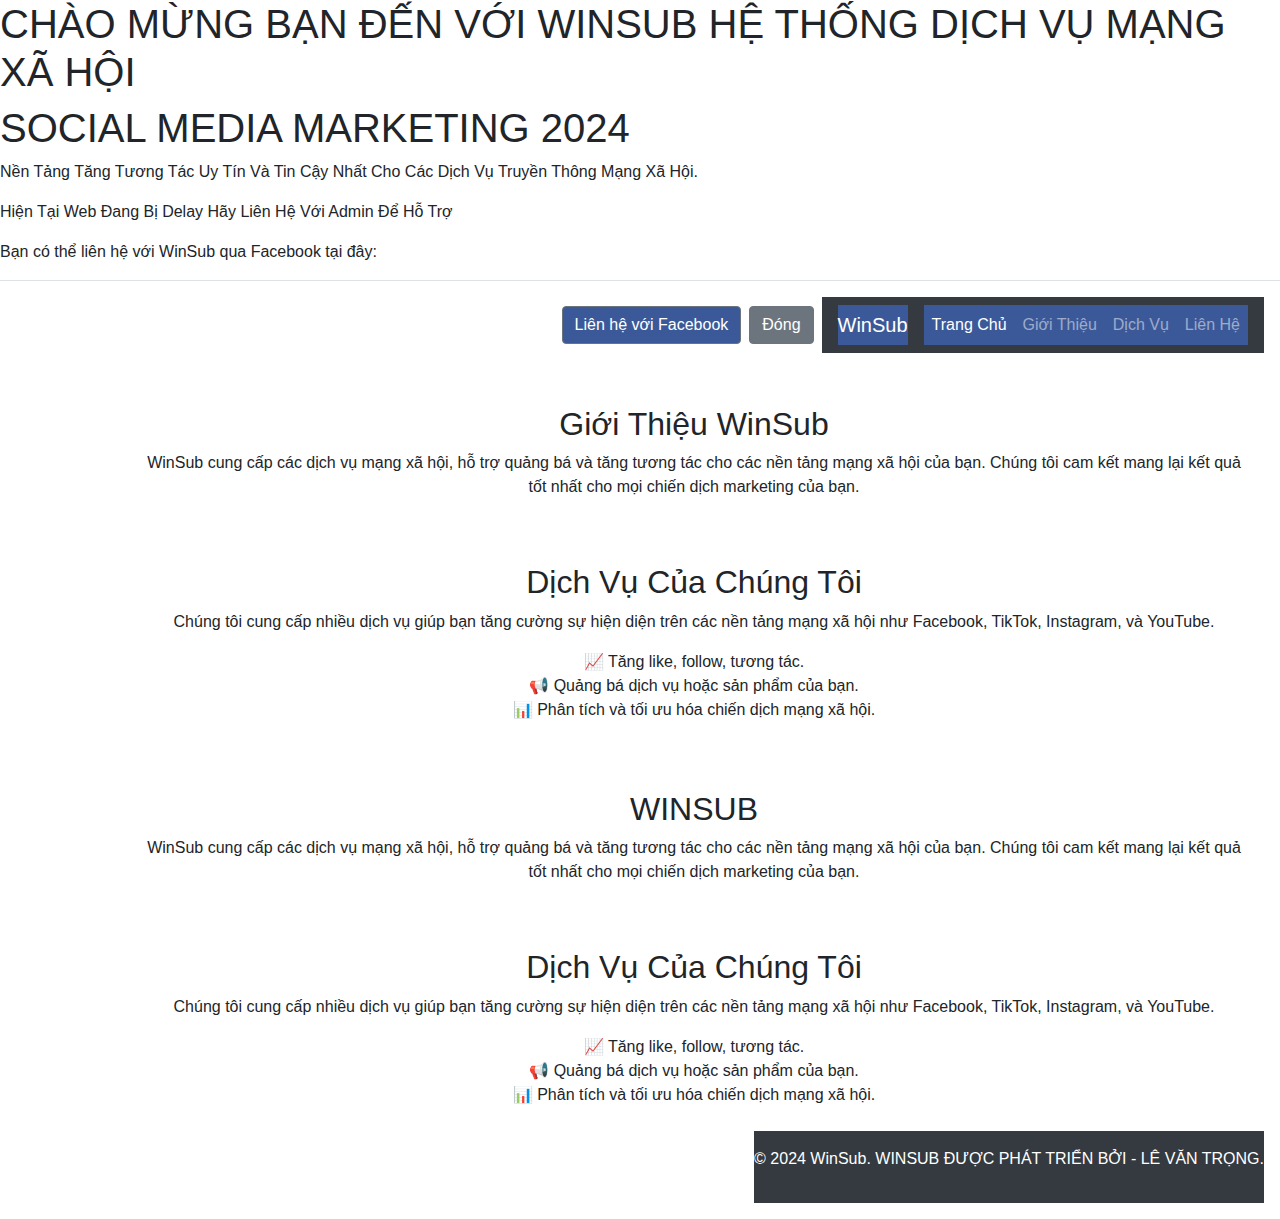
==== index.html @ dc8ac1e0 "Update index.html 6" ====
<!DOCTYPE html>
<html lang="vi">
<head>
  <meta charset="UTF-8">
  <meta name="viewport" content="width=device-width, initial-scale=1.0">
  <meta http-equiv="X-UA-Compatible" content="ie=edge">
<title>WinSub - Dịch Vụ Mạng Xã Hội</title>
  <link href="https://stackpath.bootstrapcdn.com/bootstrap/4.5.2/css/bootstrap.min.css" rel="stylesheet">
  <style>
    .modal-content {
      border-radius: 10px;
    }
    .modal-header {
      background-color: #343a40;
      color: white;
    }
    .modal-footer a {
      background-color: #3b5998;
      color: white;
    }
    .modal-footer button {
      background-color: #6c757d;
    }
  </style>
</head>
<body>
    <h1>CHÀO MỪNG BẠN ĐẾN VỚI WINSUB HỆ THỐNG DỊCH VỤ MẠNG XÃ HỘI</h1>
    <h1>SOCIAL MEDIA MARKETING 2024</h1>
    <p class="gray">Nền Tảng Tăng Tương Tác Uy Tín Và Tin Cậy Nhất Cho Các Dịch Vụ Truyền Thông Mạng Xã Hội.</p>
    <p class="red">Hiện Tại Web Đang Bị Delay Hãy Liên Hệ Với Admin Để Hỗ Trợ</p>
   <p>Bạn có thể liên hệ với WinSub qua Facebook tại đây:</p>
        </div>
        <div class="modal-footer">
          <a href="https://www.facebook.com/WinSub1/" class="btn btn-secondary" target="_blank">Liên hệ với Facebook</a>
          <button type="button" class="btn btn-secondary" data-dismiss="modal">Đóng</button>
<body>

  <!-- Đoạn header và navbar -->
  <nav class="navbar navbar-expand-lg navbar-dark bg-dark">
    <a class="navbar-brand" href="#">WinSub</a>
    <button class="navbar-toggler" type="button" data-toggle="collapse" data-target="#navbarNav" aria-controls="navbarNav" aria-expanded="false" aria-label="Toggle navigation">
      <span class="navbar-toggler-icon"></span>
    </button>
    <div class="collapse navbar-collapse" id="navbarNav">
      <ul class="navbar-nav ml-auto">
        <li class="nav-item active">
          <a class="nav-link" href="#">Trang Chủ</a>
        </li>
        <li class="nav-item">
          <a class="nav-link" href="#about">Giới Thiệu</a>
        </li>
        <li class="nav-item">
          <a class="nav-link" href="#services">Dịch Vụ</a>
        </li>
        <li class="nav-item">
          <a class="nav-link" href="#contact" data-toggle="modal" data-target="#ModalLg">Liên Hệ</a>
        </li>
      </ul>
    </div>
  </nav>

  <!-- Nội dung chính -->
  <div class="container mt-5">
    <div id="about" class="row">
      <div class="col text-center">
        <h2>Giới Thiệu WinSub</h2>
        <p>WinSub cung cấp các dịch vụ mạng xã hội, hỗ trợ quảng bá và tăng tương tác cho các nền tảng mạng xã hội của bạn. Chúng tôi cam kết mang lại kết quả tốt nhất cho mọi chiến dịch marketing của bạn.</p>
      </div>
    </div>

    <div id="services" class="row mt-5">
      <div class="col text-center">
        <h2>Dịch Vụ Của Chúng Tôi</h2>
        <p>Chúng tôi cung cấp nhiều dịch vụ giúp bạn tăng cường sự hiện diện trên các nền tảng mạng xã hội như Facebook, TikTok, Instagram, và YouTube.</p>
        <ul class="list-unstyled">
          <li>📈 Tăng like, follow, tương tác.</li>
          <li>📢 Quảng bá dịch vụ hoặc sản phẩm của bạn.</li>
          <li>📊 Phân tích và tối ưu hóa chiến dịch mạng xã hội.</li>
        </ul>
      </div>
    </div>
  </div>

  <!-- Modal liên hệ -->
  <div class="modal fade" id="ModalLg" tabindex="-1" role="dialog" aria-labelledby="ModalLgTitle" aria-hidden="true">
    <div class="modal-dialog modal-lg" role="document">
      <div class="modal-content">
        <div class="modal-header">
          <h5 class="modal-title" id="ModalLgTitle">Liên Hệ với WinSub</h5>
          <button type="button" class="close" data-dismiss="modal" aria-label="Close">
            <span aria-hidden="true">&times;</span>
          </button>
        </div>
        <div class="modal-body">
          <p>Bạn có thể liên hệ với WinSub qua Facebook tại đây:</p>
        </div>
        <div class="modal-footer">
          <a href="https://www.facebook.com/WinSub1/" class="btn btn-secondary" target="_blank">Liên hệ với Facebook</a>
          <button type="button" class="btn btn-secondary" data-dismiss="modal">Đóng</button>
        </div>
      </div>
    </div>
  </div>
  <!-- Nội dung chính -->
  <div class="container mt-5">
    <div id="about" class="row">
      <div class="col text-center">
        <h2> WINSUB </h2>
        <p>WinSub cung cấp các dịch vụ mạng xã hội, hỗ trợ quảng bá và tăng tương tác cho các nền tảng mạng xã hội của bạn. Chúng tôi cam kết mang lại kết quả tốt nhất cho mọi chiến dịch marketing của bạn.</p>
      </div>
    </div>
    <div id="services" class="row mt-5">
      <div class="col text-center">
        <h2>Dịch Vụ Của Chúng Tôi</h2>
        <p>Chúng tôi cung cấp nhiều dịch vụ giúp bạn tăng cường sự hiện diện trên các nền tảng mạng xã hội như Facebook, TikTok, Instagram, và YouTube.</p>
        <ul class="list-unstyled">
          <li>📈 Tăng like, follow, tương tác.</li>
          <li>📢 Quảng bá dịch vụ hoặc sản phẩm của bạn.</li>
          <li>📊 Phân tích và tối ưu hóa chiến dịch mạng xã hội.</li>
        </ul>
      </div>
    </div>
  </div>
  <!-- Footer -->
  <footer class="bg-dark text-white text-center py-3">
    <p>&copy; 2024 WinSub. WINSUB ĐƯỢC PHÁT TRIỂN BỞI - LÊ VĂN TRỌNG. </p>
  </footer>

  <!-- Script JS -->
  <script src="https://code.jquery.com/jquery-3.5.1.slim.min.js"></script>
  <script src="https://cdn.jsdelivr.net/npm/@popperjs/core@2.9.3/dist/umd/popper.min.js"></script>
  <script src="https://stackpath.bootstrapcdn.com/bootstrap/4.5.2/js/bootstrap.min.js"></script>

</body>
</html>
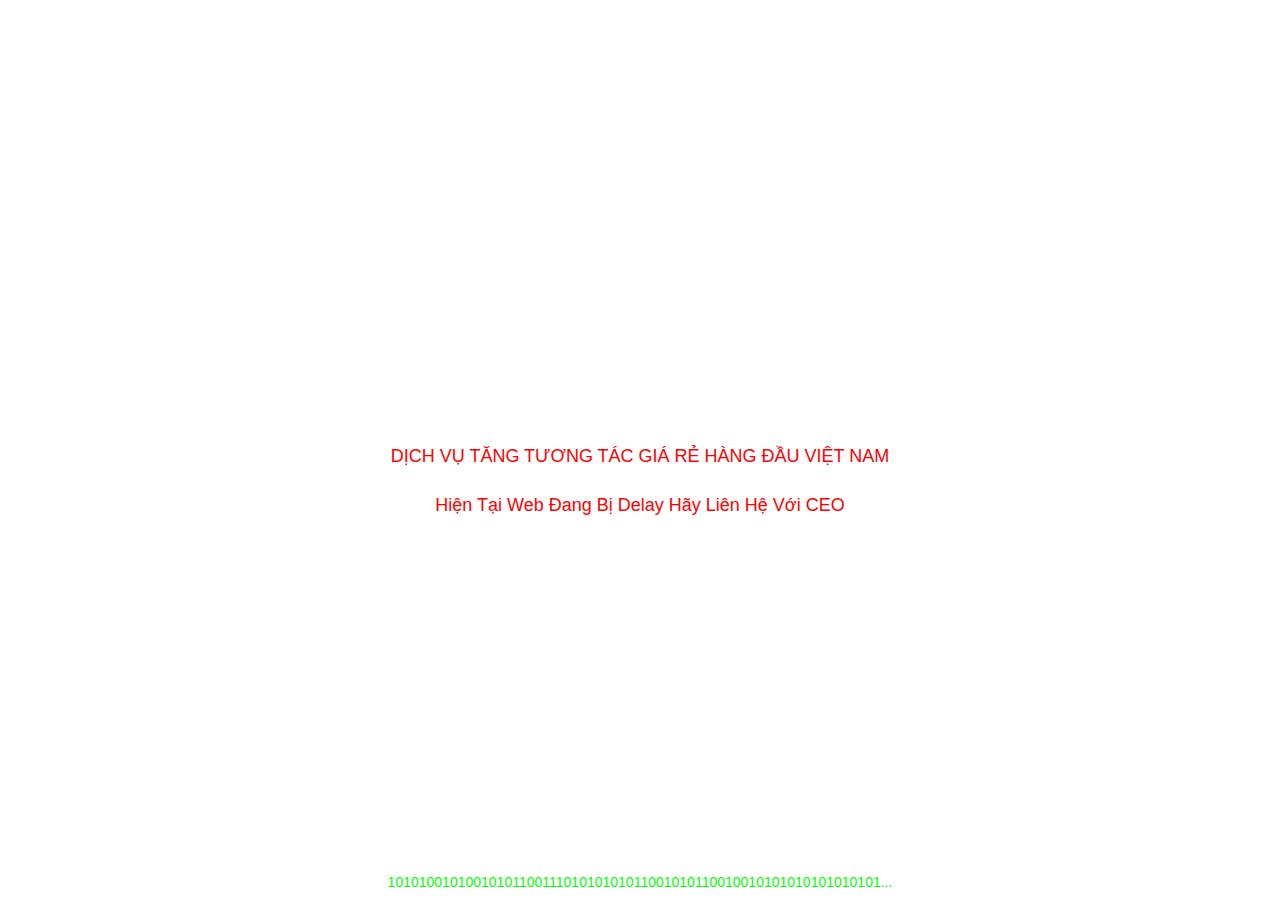
==== commit 8a854b91: "Update index.html 7" ====
--- a/index.html
+++ b/index.html
@@ -1,135 +1,69 @@
 <!DOCTYPE html>
 <html lang="vi">
 <head>
-  <meta charset="UTF-8">
-  <meta name="viewport" content="width=device-width, initial-scale=1.0">
-  <meta http-equiv="X-UA-Compatible" content="ie=edge">
-<title>WinSub - Dịch Vụ Mạng Xã Hội</title>
-  <link href="https://stackpath.bootstrapcdn.com/bootstrap/4.5.2/css/bootstrap.min.css" rel="stylesheet">
-  <style>
-    .modal-content {
-      border-radius: 10px;
-    }
-    .modal-header {
-      background-color: #343a40;
-      color: white;
-    }
-    .modal-footer a {
-      background-color: #3b5998;
-      color: white;
-    }
-    .modal-footer button {
-      background-color: #6c757d;
-    }
-  </style>
+    <meta charset="UTF-8">
+    <meta name="viewport" content="width=device-width, initial-scale=1.0">
+    <title>Winsub</title>
+    <style>
+        body {
+            margin: 0;
+            padding: 0;
+            height: 100vh;
+            background: url('https://path-to-your-image.jpg') no-repeat center center fixed;
+            background-size: cover;
+            font-family: Arial, sans-serif;
+            color: white;
+            text-align: center;
+            display: flex;
+            justify-content: center;
+            align-items: center;
+            flex-direction: column;
+            overflow: hidden;
+        }
+        h1 {
+            font-size: 36px;
+            color: white;
+        }
+        p {
+            font-size: 18px;
+            color: red;
+            margin-top: 10px;
+        }
+        a {
+            font-size: 18px;
+            color: white;
+            text-decoration: none;
+            font-weight: bold;
+        }
+        a:hover {
+            color: #ff4500;
+        }
+        .binary {
+            position: absolute;
+            bottom: 10px;
+            width: 100%;
+            text-align: center;
+            font-size: 14px;
+            color: #00ff00;
+            white-space: nowrap;
+            animation: binaryAnimation 1s linear infinite;
+        }
+        @keyframes binaryAnimation {
+            0% { opacity: 1; }
+            50% { opacity: 0.5; }
+            100% { opacity: 1; }
+        }
+    </style>
 </head>
 <body>
-    <h1>CHÀO MỪNG BẠN ĐẾN VỚI WINSUB HỆ THỐNG DỊCH VỤ MẠNG XÃ HỘI</h1>
-    <h1>SOCIAL MEDIA MARKETING 2024</h1>
-    <p class="gray">Nền Tảng Tăng Tương Tác Uy Tín Và Tin Cậy Nhất Cho Các Dịch Vụ Truyền Thông Mạng Xã Hội.</p>
-    <p class="red">Hiện Tại Web Đang Bị Delay Hãy Liên Hệ Với Admin Để Hỗ Trợ</p>
-   <p>Bạn có thể liên hệ với WinSub qua Facebook tại đây:</p>
-        </div>
-        <div class="modal-footer">
-          <a href="https://www.facebook.com/WinSub1/" class="btn btn-secondary" target="_blank">Liên hệ với Facebook</a>
-          <button type="button" class="btn btn-secondary" data-dismiss="modal">Đóng</button>
-<body>
-
-  <!-- Đoạn header và navbar -->
-  <nav class="navbar navbar-expand-lg navbar-dark bg-dark">
-    <a class="navbar-brand" href="#">WinSub</a>
-    <button class="navbar-toggler" type="button" data-toggle="collapse" data-target="#navbarNav" aria-controls="navbarNav" aria-expanded="false" aria-label="Toggle navigation">
-      <span class="navbar-toggler-icon"></span>
-    </button>
-    <div class="collapse navbar-collapse" id="navbarNav">
-      <ul class="navbar-nav ml-auto">
-        <li class="nav-item active">
-          <a class="nav-link" href="#">Trang Chủ</a>
-        </li>
-        <li class="nav-item">
-          <a class="nav-link" href="#about">Giới Thiệu</a>
-        </li>
-        <li class="nav-item">
-          <a class="nav-link" href="#services">Dịch Vụ</a>
-        </li>
-        <li class="nav-item">
-          <a class="nav-link" href="#contact" data-toggle="modal" data-target="#ModalLg">Liên Hệ</a>
-        </li>
-      </ul>
+    <h1>CHÀO MỪNG BẠN ĐẾN VỚI WINSUB</h1>
+    <p>DỊCH VỤ TĂNG TƯƠNG TÁC GIÁ RẺ HÀNG ĐẦU VIỆT NAM</p>
+    <p>Hiện Tại Web Đang Bị Delay Hãy Liên Hệ Với CEO</p>
+    <a href="https://www.facebook.com/WinSub1/" target="_blank">Liên hệ Facebook</a>
+    
+    <!-- Binary Code Animation -->
+    <div class="binary">
+        1010100101001010110011101010101011001010110010010101010101010101...
     </div>
-  </nav>
-
-  <!-- Nội dung chính -->
-  <div class="container mt-5">
-    <div id="about" class="row">
-      <div class="col text-center">
-        <h2>Giới Thiệu WinSub</h2>
-        <p>WinSub cung cấp các dịch vụ mạng xã hội, hỗ trợ quảng bá và tăng tương tác cho các nền tảng mạng xã hội của bạn. Chúng tôi cam kết mang lại kết quả tốt nhất cho mọi chiến dịch marketing của bạn.</p>
-      </div>
-    </div>
-
-    <div id="services" class="row mt-5">
-      <div class="col text-center">
-        <h2>Dịch Vụ Của Chúng Tôi</h2>
-        <p>Chúng tôi cung cấp nhiều dịch vụ giúp bạn tăng cường sự hiện diện trên các nền tảng mạng xã hội như Facebook, TikTok, Instagram, và YouTube.</p>
-        <ul class="list-unstyled">
-          <li>📈 Tăng like, follow, tương tác.</li>
-          <li>📢 Quảng bá dịch vụ hoặc sản phẩm của bạn.</li>
-          <li>📊 Phân tích và tối ưu hóa chiến dịch mạng xã hội.</li>
-        </ul>
-      </div>
-    </div>
-  </div>
-
-  <!-- Modal liên hệ -->
-  <div class="modal fade" id="ModalLg" tabindex="-1" role="dialog" aria-labelledby="ModalLgTitle" aria-hidden="true">
-    <div class="modal-dialog modal-lg" role="document">
-      <div class="modal-content">
-        <div class="modal-header">
-          <h5 class="modal-title" id="ModalLgTitle">Liên Hệ với WinSub</h5>
-          <button type="button" class="close" data-dismiss="modal" aria-label="Close">
-            <span aria-hidden="true">&times;</span>
-          </button>
-        </div>
-        <div class="modal-body">
-          <p>Bạn có thể liên hệ với WinSub qua Facebook tại đây:</p>
-        </div>
-        <div class="modal-footer">
-          <a href="https://www.facebook.com/WinSub1/" class="btn btn-secondary" target="_blank">Liên hệ với Facebook</a>
-          <button type="button" class="btn btn-secondary" data-dismiss="modal">Đóng</button>
-        </div>
-      </div>
-    </div>
-  </div>
-  <!-- Nội dung chính -->
-  <div class="container mt-5">
-    <div id="about" class="row">
-      <div class="col text-center">
-        <h2> WINSUB </h2>
-        <p>WinSub cung cấp các dịch vụ mạng xã hội, hỗ trợ quảng bá và tăng tương tác cho các nền tảng mạng xã hội của bạn. Chúng tôi cam kết mang lại kết quả tốt nhất cho mọi chiến dịch marketing của bạn.</p>
-      </div>
-    </div>
-    <div id="services" class="row mt-5">
-      <div class="col text-center">
-        <h2>Dịch Vụ Của Chúng Tôi</h2>
-        <p>Chúng tôi cung cấp nhiều dịch vụ giúp bạn tăng cường sự hiện diện trên các nền tảng mạng xã hội như Facebook, TikTok, Instagram, và YouTube.</p>
-        <ul class="list-unstyled">
-          <li>📈 Tăng like, follow, tương tác.</li>
-          <li>📢 Quảng bá dịch vụ hoặc sản phẩm của bạn.</li>
-          <li>📊 Phân tích và tối ưu hóa chiến dịch mạng xã hội.</li>
-        </ul>
-      </div>
-    </div>
-  </div>
-  <!-- Footer -->
-  <footer class="bg-dark text-white text-center py-3">
-    <p>&copy; 2024 WinSub. WINSUB ĐƯỢC PHÁT TRIỂN BỞI - LÊ VĂN TRỌNG. </p>
-  </footer>
-
-  <!-- Script JS -->
-  <script src="https://code.jquery.com/jquery-3.5.1.slim.min.js"></script>
-  <script src="https://cdn.jsdelivr.net/npm/@popperjs/core@2.9.3/dist/umd/popper.min.js"></script>
-  <script src="https://stackpath.bootstrapcdn.com/bootstrap/4.5.2/js/bootstrap.min.js"></script>
-
 </body>
 </html>
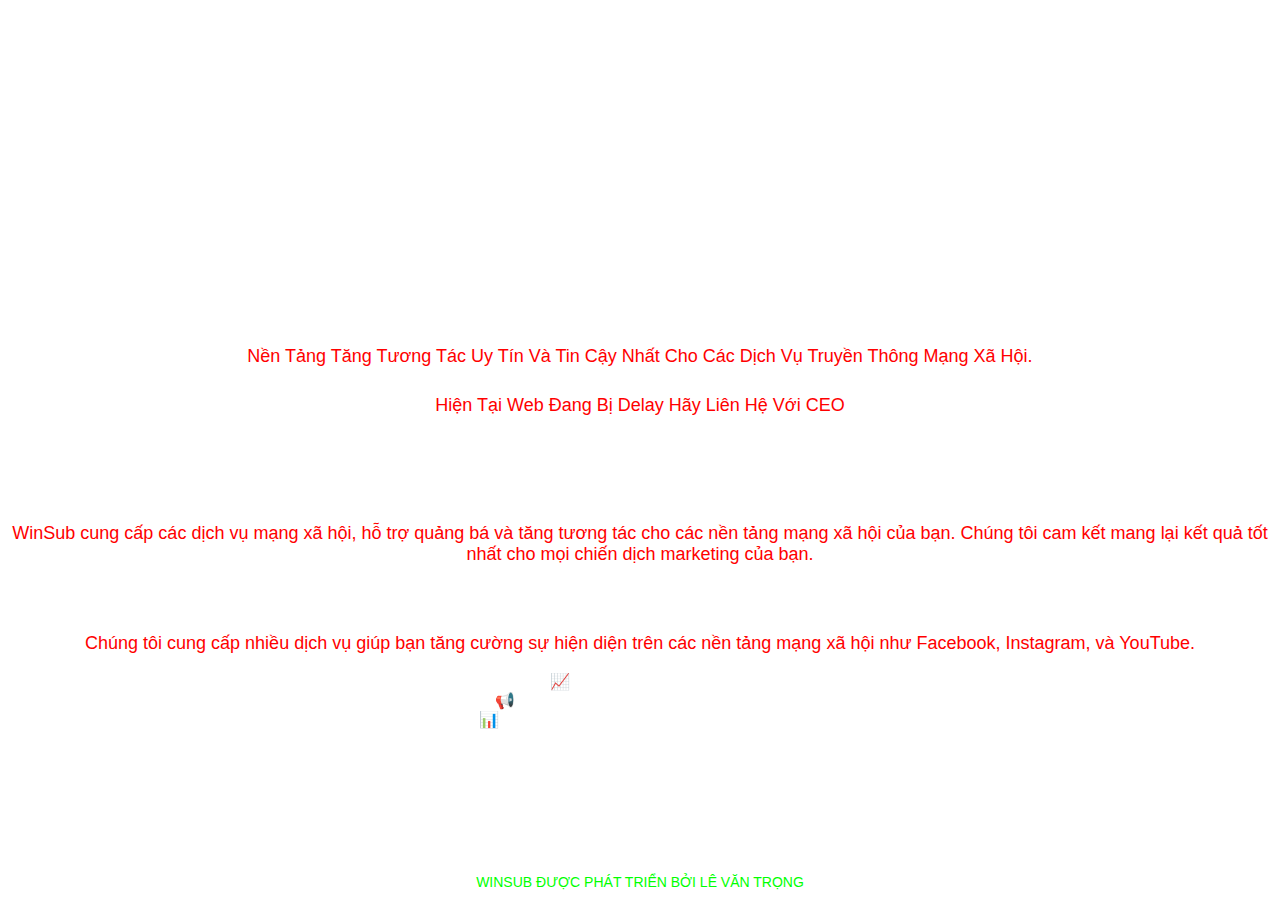
==== commit f2650826: "Update index.html 8" ====
--- a/index.html
+++ b/index.html
@@ -56,14 +56,34 @@
     </style>
 </head>
 <body>
-    <h1>CHÀO MỪNG BẠN ĐẾN VỚI WINSUB</h1>
-    <p>DỊCH VỤ TĂNG TƯƠNG TÁC GIÁ RẺ HÀNG ĐẦU VIỆT NAM</p>
-    <p>Hiện Tại Web Đang Bị Delay Hãy Liên Hệ Với CEO</p>
+    <h1>CHÀO MỪNG BẠN ĐẾN VỚI WINSUB HỆ THỐNG DỊCH VỤ MẠNG XÃ HỘI</h1>
+    <h1>SOCIAL MEDIA MARKETING 2024</h1>
+    <p class="gray">Nền Tảng Tăng Tương Tác Uy Tín Và Tin Cậy Nhất Cho Các Dịch Vụ Truyền Thông Mạng Xã Hội.</p>
+    <p class="red">Hiện Tại Web Đang Bị Delay Hãy Liên Hệ Với CEO</p>
     <a href="https://www.facebook.com/WinSub1/" target="_blank">Liên hệ Facebook</a>
-    
-    <!-- Binary Code Animation -->
+    <!-- Nội dung chính -->
+    <div class="container mt-5">
+    <div id="about" class="row">
+      <div class="col text-center">
+        <h2>Giới Thiệu WinSub</h2>
+        <p>WinSub cung cấp các dịch vụ mạng xã hội, hỗ trợ quảng bá và tăng tương tác cho các nền tảng mạng xã hội của bạn. Chúng tôi cam kết mang lại kết quả tốt nhất cho mọi chiến dịch marketing của bạn.</p>
+      </div>
+     </div>
+     <div id="services" class="row mt-5">
+      <div class="col text-center">
+        <h2>Dịch Vụ Của Chúng Tôi</h2>
+        <p>Chúng tôi cung cấp nhiều dịch vụ giúp bạn tăng cường sự hiện diện trên các nền tảng mạng xã hội như Facebook, Instagram, và YouTube.</p>
+        <ul class="list-unstyled">
+          <li>📈 Tăng like, follow, tương tác.</li>
+          <li>📢 Quảng bá dịch vụ hoặc sản phẩm của bạn.</li>
+          <li>📊 Phân tích và tối ưu hóa chiến dịch mạng xã hội.</li>
+        </ul>
+      </div>
+    </div>
+  </div>
+   <!-- Binary Code Animation -->
     <div class="binary">
-        1010100101001010110011101010101011001010110010010101010101010101...
+        WINSUB ĐƯỢC PHÁT TRIỂN BỞI LÊ VĂN TRỌNG
     </div>
 </body>
 </html>
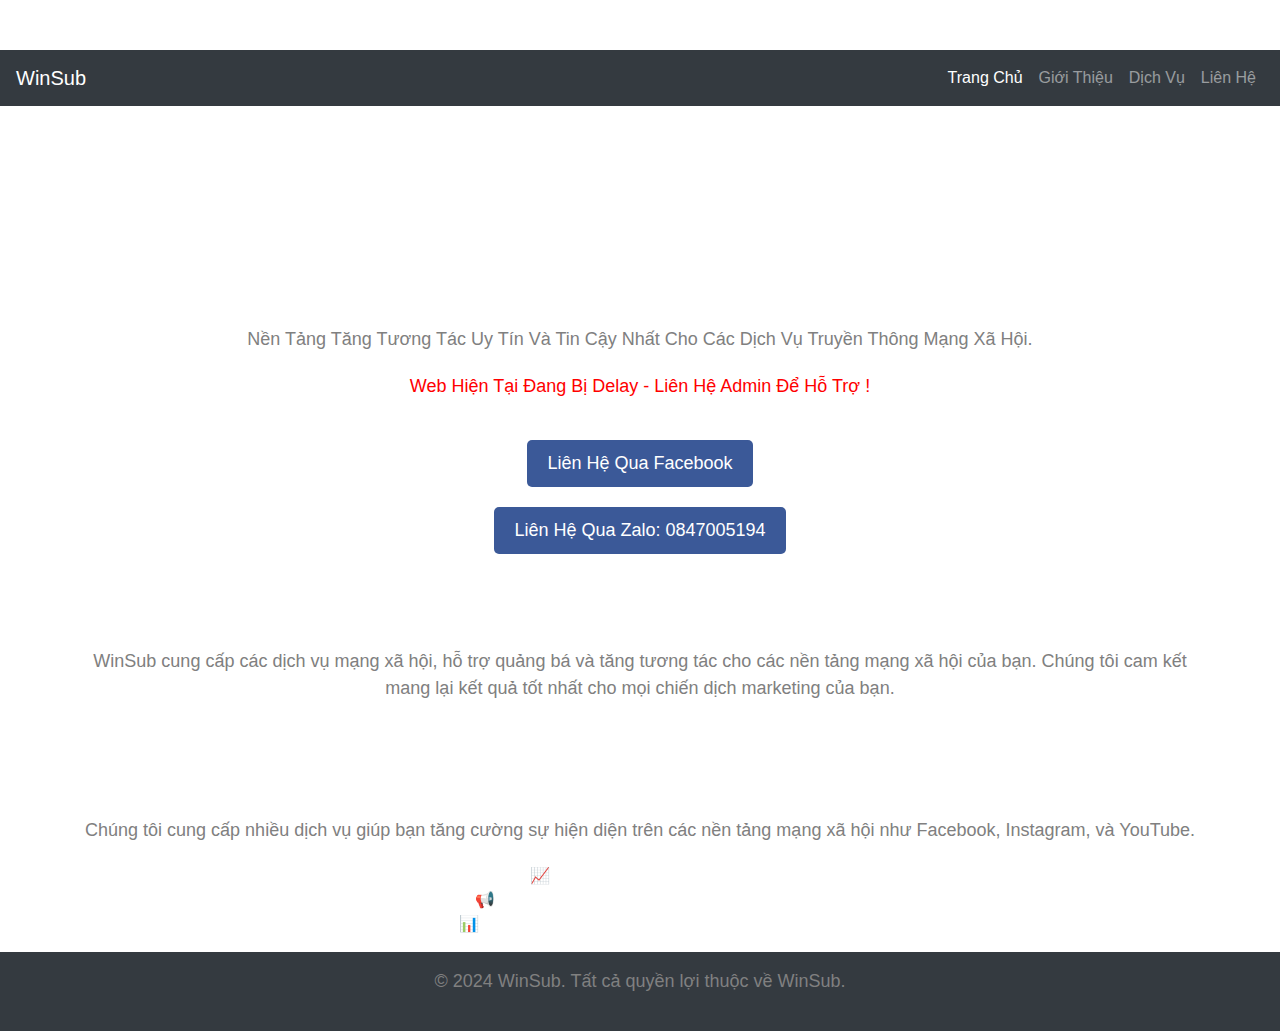
==== commit 66f69d24: "Update index.html 9" ====
--- a/index.html
+++ b/index.html
@@ -1,67 +1,111 @@
 <!DOCTYPE html>
 <html lang="vi">
 <head>
-    <meta charset="UTF-8">
-    <meta name="viewport" content="width=device-width, initial-scale=1.0">
-    <title>Winsub</title>
-    <style>
-        body {
-            margin: 0;
-            padding: 0;
-            height: 100vh;
-            background: url('https://path-to-your-image.jpg') no-repeat center center fixed;
-            background-size: cover;
-            font-family: Arial, sans-serif;
-            color: white;
-            text-align: center;
-            display: flex;
-            justify-content: center;
-            align-items: center;
-            flex-direction: column;
-            overflow: hidden;
-        }
-        h1 {
-            font-size: 36px;
-            color: white;
-        }
-        p {
-            font-size: 18px;
-            color: red;
-            margin-top: 10px;
-        }
-        a {
-            font-size: 18px;
-            color: white;
-            text-decoration: none;
-            font-weight: bold;
-        }
-        a:hover {
-            color: #ff4500;
-        }
-        .binary {
-            position: absolute;
-            bottom: 10px;
-            width: 100%;
-            text-align: center;
-            font-size: 14px;
-            color: #00ff00;
-            white-space: nowrap;
-            animation: binaryAnimation 1s linear infinite;
-        }
-        @keyframes binaryAnimation {
-            0% { opacity: 1; }
-            50% { opacity: 0.5; }
-            100% { opacity: 1; }
-        }
-    </style>
+  <meta charset="UTF-8">
+  <meta name="viewport" content="width=device-width, initial-scale=1.0">
+  <meta http-equiv="X-UA-Compatible" content="ie=edge">
+  <title>WinSub - Dịch Vụ Mạng Xã Hội</title>
+  <!-- Sử dụng Bootstrap từ CDN -->
+  <link href="https://stackpath.bootstrapcdn.com/bootstrap/4.5.2/css/bootstrap.min.css" rel="stylesheet">
+  <style>
+    .modal-content {
+      border-radius: 10px;
+    }
+    .modal-header {
+      background-color: #343a40;
+      color: white;
+    }
+    .modal-footer a {
+      background-color: #3b5998;
+      color: white;
+    }
+    .modal-footer button {
+      background-color: #6c757d;
+    }
+  </style>
 </head>
 <body>
-    <h1>CHÀO MỪNG BẠN ĐẾN VỚI WINSUB HỆ THỐNG DỊCH VỤ MẠNG XÃ HỘI</h1>
-    <h1>SOCIAL MEDIA MARKETING 2024</h1>
-    <p class="gray">Nền Tảng Tăng Tương Tác Uy Tín Và Tin Cậy Nhất Cho Các Dịch Vụ Truyền Thông Mạng Xã Hội.</p>
-    <p class="red">Hiện Tại Web Đang Bị Delay Hãy Liên Hệ Với CEO</p>
-    <a href="https://www.facebook.com/WinSub1/" target="_blank">Liên hệ Facebook</a>
-    <!-- Nội dung chính -->
+
+  <!-- Đoạn header và navbar -->
+  <nav class="navbar navbar-expand-lg navbar-dark bg-dark">
+    <a class="navbar-brand" href="#">WinSub</a>
+    <button class="navbar-toggler" type="button" data-toggle="collapse" data-target="#navbarNav" aria-controls="navbarNav" aria-expanded="false" aria-label="Toggle navigation">
+      <span class="navbar-toggler-icon"></span>
+    </button>
+    <div class="collapse navbar-collapse" id="navbarNav">
+      <ul class="navbar-nav ml-auto">
+        <li class="nav-item active">
+          <a class="nav-link" href="#">Trang Chủ</a>
+        </li>
+        <li class="nav-item">
+          <a class="nav-link" href="#about">Giới Thiệu</a>
+        </li>
+        <li class="nav-item">
+          <a class="nav-link" href="#services">Dịch Vụ</a>
+        </li>
+        <li class="nav-item">
+          <a class="nav-link" href="#contact" data-toggle="modal" data-target="#ModalLg">Liên Hệ</a>
+        </li>
+      </ul>
+    </div>
+  </nav>
+    
+  <head>
+  <meta charset="UTF-8">
+  <meta name="viewport" content="width=device-width, initial-scale=1.0">
+  <meta http-equiv="X-UA-Compatible" content="ie=edge">
+  <title>WINSUB</title>
+  <style>
+    body {
+      background-image: url('https://anhdepfree.com/wp-content/uploads/2021/12/background-den-cong-nghe_552489-768x432.jpg'); /* Đổi URL ảnh tại đây */
+      background-size: cover; /* Làm cho ảnh bao phủ toàn bộ màn hình */
+      background-position: center; /* Căn giữa ảnh */
+      color: white;
+      font-family: Arial, sans-serif;
+      text-align: center;
+      padding-top: 50px;
+    }
+    h1 {
+      font-size: 50px;
+      margin-bottom: 20px;
+    }
+    p {
+      font-size: 18px;
+      color: gray;
+      margin-bottom: 20px;
+    }
+    .highlight {
+      font-size: 18px;
+      color: red;
+      margin-bottom: 20px;
+    }
+    .contact-button {
+      font-size: 18px;
+      background-color: #3b5998;
+      color: white;
+      padding: 10px 20px;
+      border: none;
+      border-radius: 5px;
+      text-decoration: none;
+      display: inline-block;
+      margin-top: 20px;
+    }
+    .contact-button:hover {
+      background-color: #365899;
+    }
+  </style>
+</head>
+<body>
+
+  <h1>CHÀO MỪNG BẠN ĐÃ ĐẾN VỚI WINSUB HỆ THỐNG DỊCH VỤ MẠNG XÃ HỘI</h1>
+  <h1>SOCIAL MEDIA MARKETING 2024</h1>
+  <p>Nền Tảng Tăng Tương Tác Uy Tín Và Tin Cậy Nhất Cho Các Dịch Vụ Truyền Thông Mạng Xã Hội.</p>
+  <p class="highlight"> Web Hiện Tại Đang Bị Delay - Liên Hệ Admin Để Hỗ Trợ !</p>
+
+  <!-- Nút liên hệ -->
+  <a href="https://www.facebook.com/WinSub1/" class="contact-button" target="_blank">Liên Hệ Qua Facebook</a><br>
+  <a href="tel:+84847005194" class="contact-button" target="_blank">Liên Hệ Qua Zalo: 0847005194</a>
+  <!-- Nội dung chính -->
     <div class="container mt-5">
     <div id="about" class="row">
       <div class="col text-center">
@@ -81,9 +125,33 @@
       </div>
     </div>
   </div>
-   <!-- Binary Code Animation -->
-    <div class="binary">
-        WINSUB ĐƯỢC PHÁT TRIỂN BỞI LÊ VĂN TRỌNG
+  <!-- Modal liên hệ -->
+  <div class="modal fade" id="ModalLg" tabindex="-1" role="dialog" aria-labelledby="ModalLgTitle" aria-hidden="true">
+    <div class="modal-dialog modal-lg" role="document">
+      <div class="modal-content">
+        <div class="modal-header">
+          <h5 class="modal-title" id="ModalLgTitle">Liên Hệ với WinSub</h5>
+          <button type="button" class="close" data-dismiss="modal" aria-label="Close">
+            <span aria-hidden="true">&times;</span>
+          </button>
+        </div>
+        <div class="modal-body">
+          <p>Bạn có thể liên hệ với WinSub qua Facebook tại đây:</p>
+        </div>
+        <div class="modal-footer">
+          <a href="https://www.facebook.com/WinSub1/" class="btn btn-secondary" target="_blank">Liên hệ với Facebook</a>
+          <button type="button" class="btn btn-secondary" data-dismiss="modal">Đóng</button>
+        </div>
+      </div>
     </div>
+  </div>
+  <!-- Footer -->
+  <footer class="bg-dark text-white text-center py-3">
+    <p>&copy; 2024 WinSub. Tất cả quyền lợi thuộc về WinSub.</p>
+  </footer>
+  <!-- Script JS -->
+  <script src="https://code.jquery.com/jquery-3.5.1.slim.min.js"></script>
+  <script src="https://cdn.jsdelivr.net/npm/@popperjs/core@2.9.3/dist/umd/popper.min.js"></script>
+  <script src="https://stackpath.bootstrapcdn.com/bootstrap/4.5.2/js/bootstrap.min.js"></script>
 </body>
 </html>
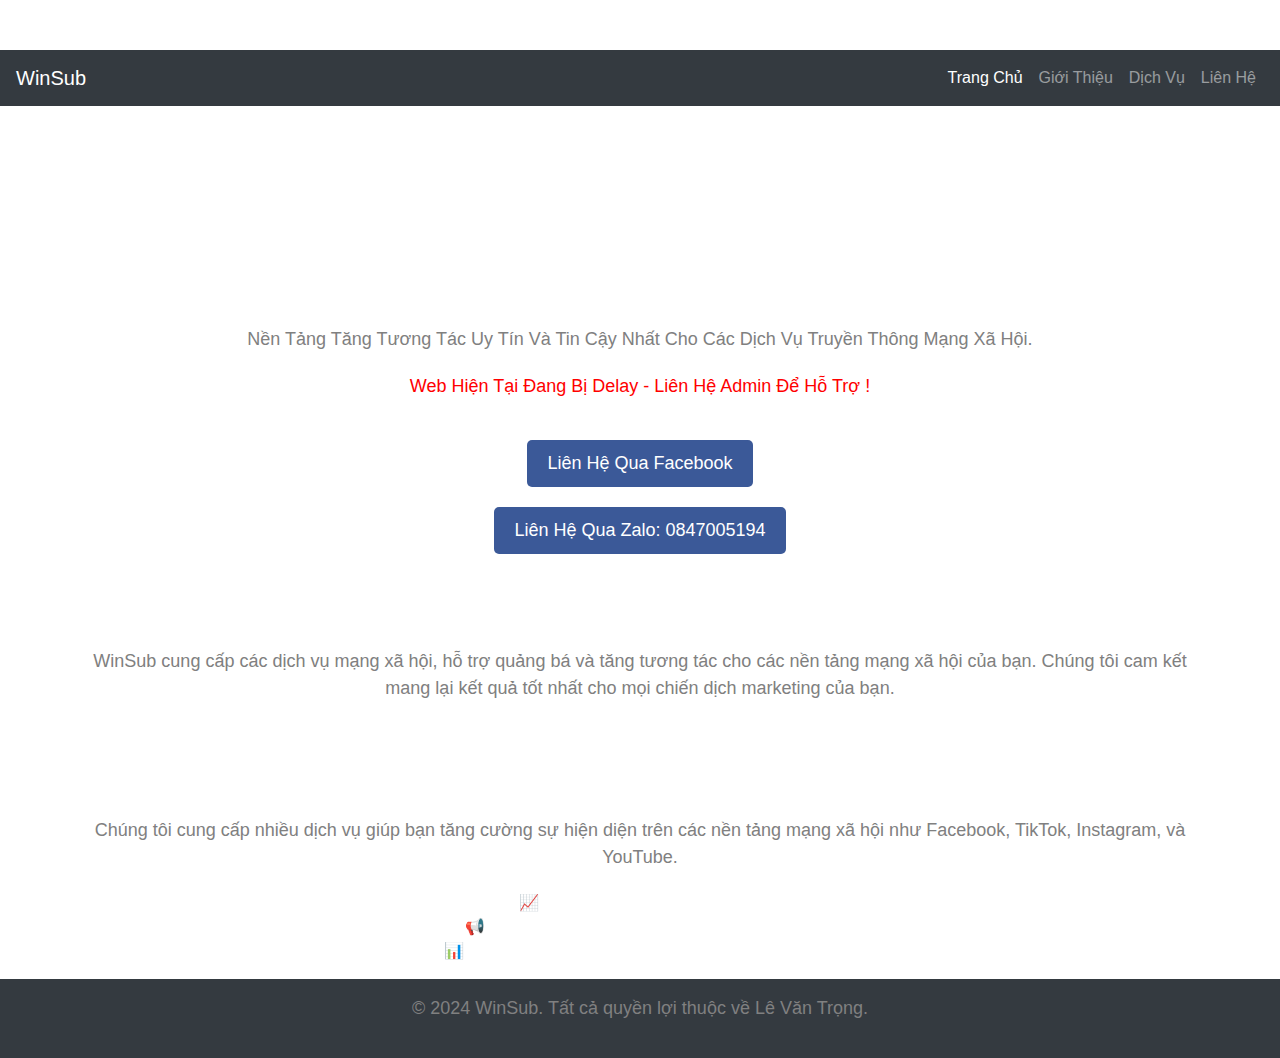
==== commit d40be9b7: "Update index.html 10" ====
--- a/index.html
+++ b/index.html
@@ -109,18 +109,18 @@
     <div class="container mt-5">
     <div id="about" class="row">
       <div class="col text-center">
-        <h2>Giới Thiệu WinSub</h2>
+        <h2>Giới Thiệu WinBub</h2>
         <p>WinSub cung cấp các dịch vụ mạng xã hội, hỗ trợ quảng bá và tăng tương tác cho các nền tảng mạng xã hội của bạn. Chúng tôi cam kết mang lại kết quả tốt nhất cho mọi chiến dịch marketing của bạn.</p>
       </div>
      </div>
      <div id="services" class="row mt-5">
       <div class="col text-center">
         <h2>Dịch Vụ Của Chúng Tôi</h2>
-        <p>Chúng tôi cung cấp nhiều dịch vụ giúp bạn tăng cường sự hiện diện trên các nền tảng mạng xã hội như Facebook, Instagram, và YouTube.</p>
+        <p>Chúng tôi cung cấp nhiều dịch vụ giúp bạn tăng cường sự hiện diện trên các nền tảng mạng xã hội như Facebook, TikTok, Instagram, và YouTube.</p>
         <ul class="list-unstyled">
-          <li>📈 Tăng like, follow, tương tác.</li>
-          <li>📢 Quảng bá dịch vụ hoặc sản phẩm của bạn.</li>
-          <li>📊 Phân tích và tối ưu hóa chiến dịch mạng xã hội.</li>
+          <li>📈 Tăng Like, Follow, Tương Tác.</li>
+          <li>📢 Quảng Bá Dịch Vụ Hoặc Sản Phẩm Của Bạn.</li>
+          <li>📊 Phân Tích Và Tối Ưu Hóa Chiến Dịch Mạng Xã Hội.</li>
         </ul>
       </div>
     </div>
@@ -147,7 +147,7 @@
   </div>
   <!-- Footer -->
   <footer class="bg-dark text-white text-center py-3">
-    <p>&copy; 2024 WinSub. Tất cả quyền lợi thuộc về WinSub.</p>
+    <p>&copy; 2024 WinSub. Tất cả quyền lợi thuộc về Lê Văn Trọng.</p>
   </footer>
   <!-- Script JS -->
   <script src="https://code.jquery.com/jquery-3.5.1.slim.min.js"></script>
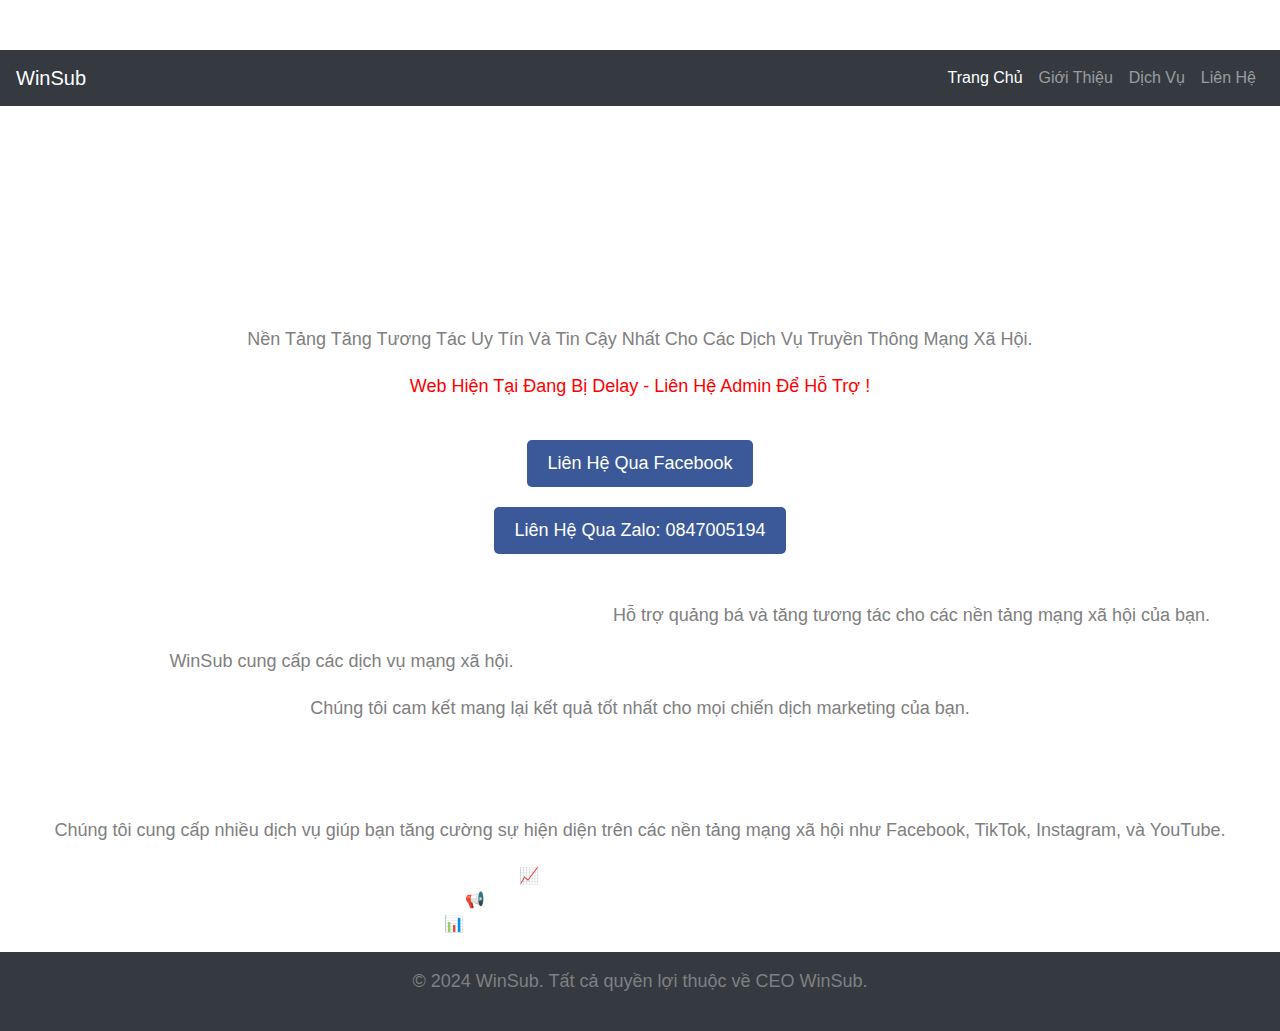
==== commit c8634c8a: "Update index.html 11" ====
--- a/index.html
+++ b/index.html
@@ -110,7 +110,11 @@
     <div id="about" class="row">
       <div class="col text-center">
         <h2>Giới Thiệu WinBub</h2>
-        <p>WinSub cung cấp các dịch vụ mạng xã hội, hỗ trợ quảng bá và tăng tương tác cho các nền tảng mạng xã hội của bạn. Chúng tôi cam kết mang lại kết quả tốt nhất cho mọi chiến dịch marketing của bạn.</p>
+        <p>WinSub cung cấp các dịch vụ mạng xã hội.</p>
+      </div>
+        <p>Hỗ trợ quảng bá và tăng tương tác cho các nền tảng mạng xã hội của bạn.</p>
+      </div>
+        <p>Chúng tôi cam kết mang lại kết quả tốt nhất cho mọi chiến dịch marketing của bạn.</p>
       </div>
      </div>
      <div id="services" class="row mt-5">
@@ -147,7 +151,7 @@
   </div>
   <!-- Footer -->
   <footer class="bg-dark text-white text-center py-3">
-    <p>&copy; 2024 WinSub. Tất cả quyền lợi thuộc về Lê Văn Trọng.</p>
+    <p>&copy; 2024 WinSub. Tất cả quyền lợi thuộc về CEO WinSub.</p>
   </footer>
   <!-- Script JS -->
   <script src="https://code.jquery.com/jquery-3.5.1.slim.min.js"></script>
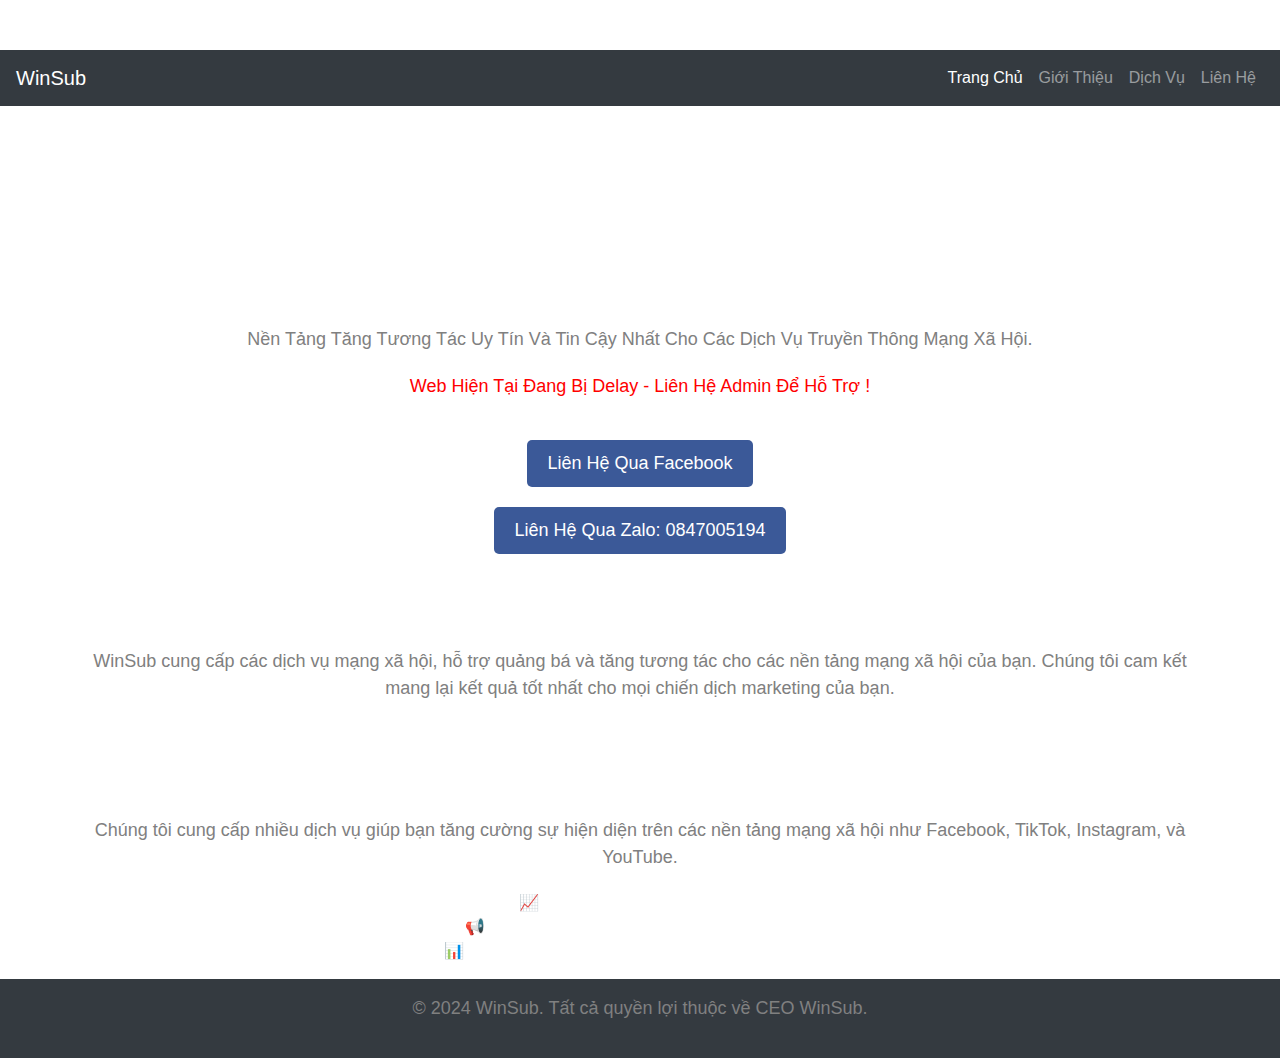
==== commit b012c0fb: "Update index.html 12" ====
--- a/index.html
+++ b/index.html
@@ -110,11 +110,8 @@
     <div id="about" class="row">
       <div class="col text-center">
         <h2>Giới Thiệu WinBub</h2>
-        <p>WinSub cung cấp các dịch vụ mạng xã hội.</p>
-      </div>
-        <p>Hỗ trợ quảng bá và tăng tương tác cho các nền tảng mạng xã hội của bạn.</p>
-      </div>
-        <p>Chúng tôi cam kết mang lại kết quả tốt nhất cho mọi chiến dịch marketing của bạn.</p>
+        <p>WinSub cung cấp các dịch vụ mạng xã hội, hỗ trợ quảng bá và tăng tương tác cho các nền tảng mạng xã hội của bạn.
+        Chúng tôi cam kết mang lại kết quả tốt nhất cho mọi chiến dịch marketing của bạn.</p>
       </div>
      </div>
      <div id="services" class="row mt-5">
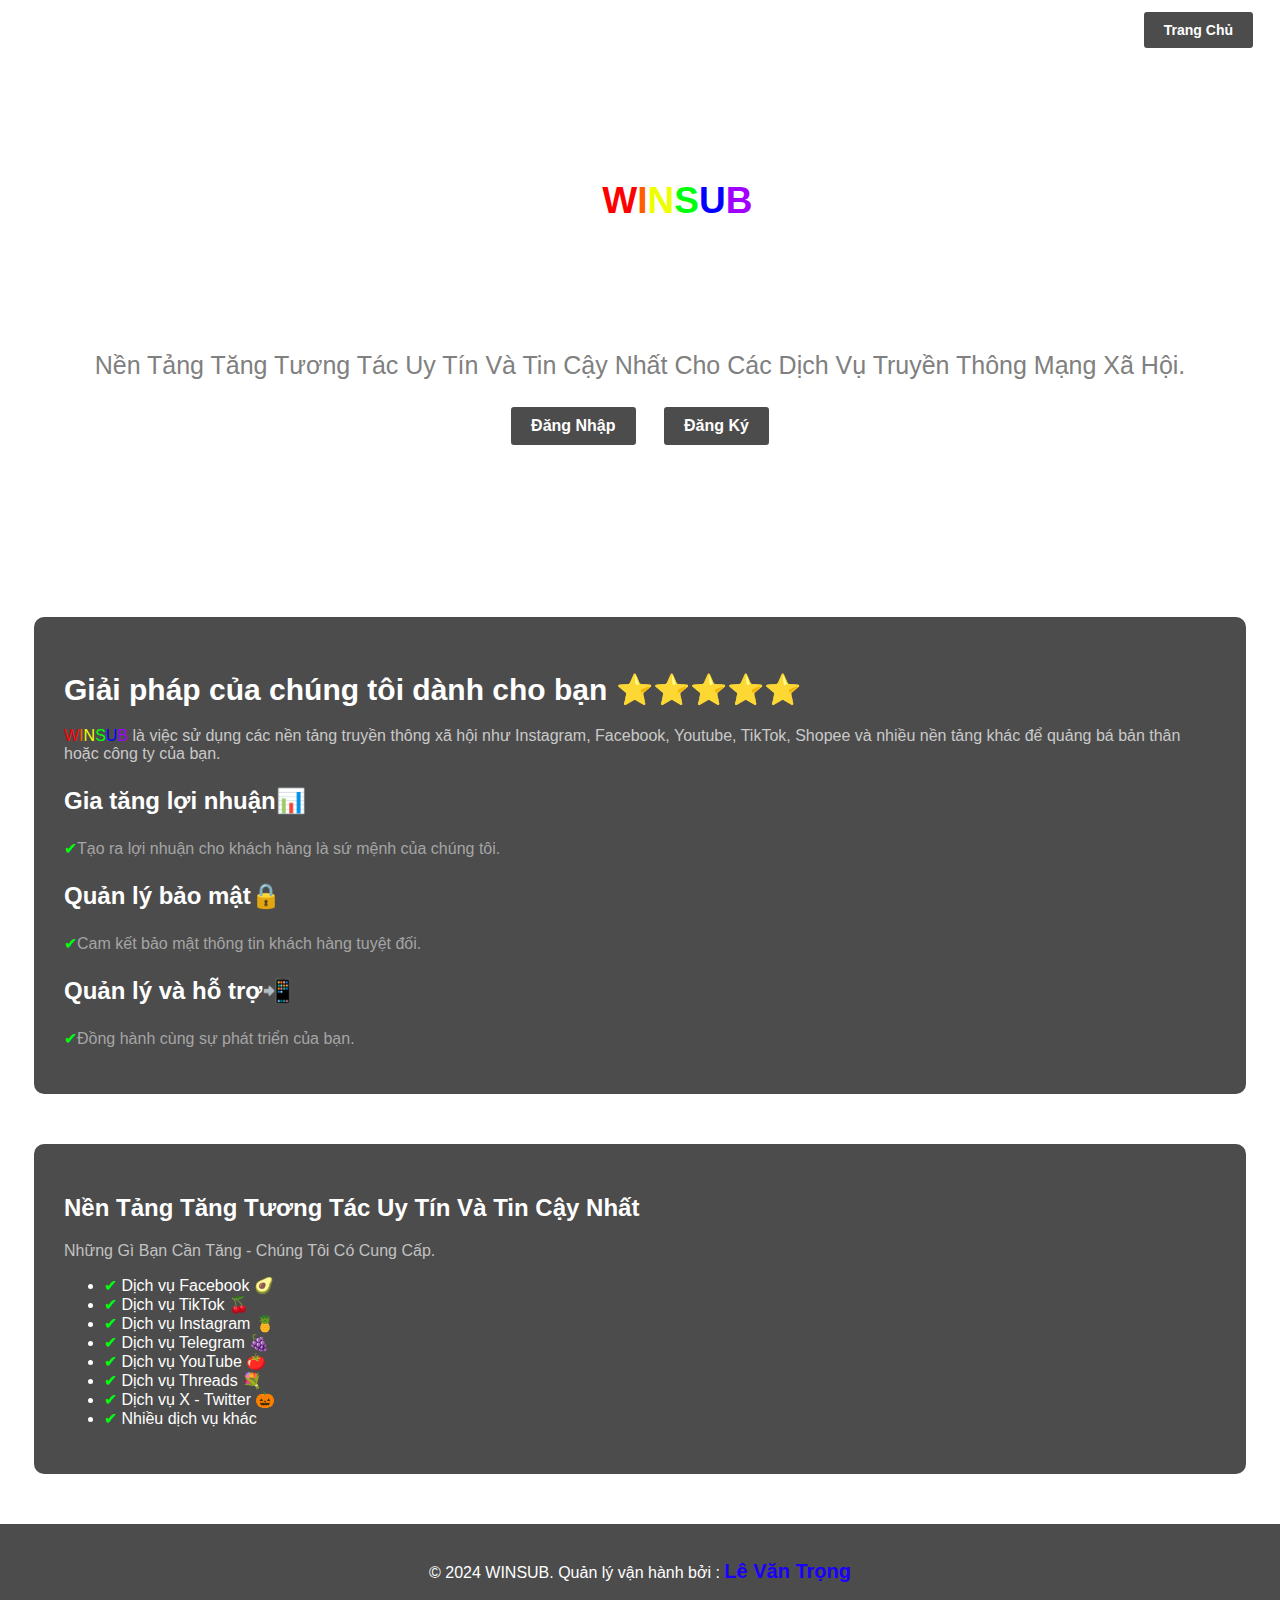
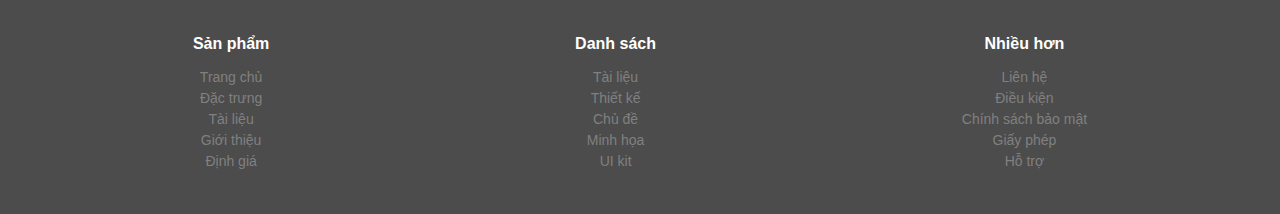
==== commit 7c4072a1: "Create index.html" ====
--- a/index.html
+++ b/index.html
@@ -1,158 +1,275 @@
-<!DOCTYPE html>
-<html lang="vi">
+<html lang="en">
 <head>
-  <meta charset="UTF-8">
-  <meta name="viewport" content="width=device-width, initial-scale=1.0">
-  <meta http-equiv="X-UA-Compatible" content="ie=edge">
-  <title>WinSub - Dịch Vụ Mạng Xã Hội</title>
-  <!-- Sử dụng Bootstrap từ CDN -->
-  <link href="https://stackpath.bootstrapcdn.com/bootstrap/4.5.2/css/bootstrap.min.css" rel="stylesheet">
-  <style>
-    .modal-content {
-      border-radius: 10px;
-    }
-    .modal-header {
-      background-color: #343a40;
-      color: white;
-    }
-    .modal-footer a {
-      background-color: #3b5998;
-      color: white;
-    }
-    .modal-footer button {
-      background-color: #6c757d;
-    }
-  </style>
+   <title>WinSub - Social Media Marketing</title>
+    <style>
+        body {
+            margin: 0;
+            padding: 0;
+            font-family: Arial, sans-serif;
+            background: url('https://anhdepfree.com/wp-content/uploads/2021/12/background-den-cong-nghe_552489-768x432.jpg') no-repeat center center fixed;
+            background-size: cover;
+            color: white;
+        }
+
+        .top-bar {
+            display: flex;
+            justify-content: flex-end;
+            padding: 10px 20px;
+        }
+
+        .top-bar button {
+            margin: 0 5px;
+            padding: 10px 20px;
+            background: rgba(0, 0, 0, 0.7);
+            border: 2px solid white;
+            color: white;
+            cursor: pointer;
+            border-radius: 5px;
+            font-size: 14px;
+	    font-weight: bold;  /* Thêm dòng này để làm chữ đậm */
+        }
+
+        .top-bar button:hover {
+            background: white;
+            color: black;
+        }
+
+        .container {
+            text-align: center;
+            padding: 100px 20px;
+        }
+
+        .container h1 {
+            margin: 20px 0;
+            font-size: 37px;
+            font-weight: bold;
+        }
+
+        .container p {
+            font-size: 25px;
+            color: gray;
+        }
+
+        .button-group {
+            margin: 20px 0;
+        }
+
+        .button-group button {
+            margin: 0 10px;
+            padding: 10px 20px;
+            background: rgba(0, 0, 0, 0.7);    					 
+            border: 2px solid white;
+            color: white;
+            cursor: pointer;
+            border-radius: 5px;
+            font-size: 16px;
+	    font-weight: bold;  /* Thêm dòng này để làm chữ đậm */
+        }
+
+        .button-group button:hover {
+            background: white;
+            color: black;
+        }
+
+        .features, .category {
+            margin: 50px auto;
+            width: 90%;
+            max-width: 1200px;
+            background: rgba(0, 0, 0, 0.7);
+            padding: 30px;
+            border-radius: 10px;
+        }
+
+        .features h2 {
+            font-size: 30px;
+            margin-bottom: 20px;
+        }
+
+        .features .feature-title {
+            font-size: 24px;
+            font-weight: bold;
+        }
+
+        footer {
+            text-align: center;
+            padding: 20px;
+            background: rgba(0, 0, 0, 0.7);
+            color: white;
+        }
+
+        .footer-columns {
+            display: flex;
+            justify-content: space-around;
+            padding: 20px;
+            color: gray;
+            font-size: 14px;
+        }
+
+        .footer-columns div h3 {
+            font-size: 16px;
+            font-weight: bold;
+            color: white;
+        }
+
+        .footer-columns div a {
+            color: gray;
+            text-decoration: none;
+            margin: 5px 0;
+            display: block;
+        }
+
+        .footer-columns div a:hover {
+            color: white;
+        }
+
+     	.popup {
+    	   position: fixed;
+ 	   top: 50%;
+      	   left: 50%;
+    	   transform: translate(-50%, -50%);
+    	   background: black;
+    	   color: red;
+    	   padding: 20px;
+    	   border-radius: 10px;
+    	   text-align: center;
+     	   z-index: 1000;
+    	   display: none;
+    	   font-weight: bold;  /* Thêm dòng này để làm chữ đậm */
+        }
+
+        .popup a {
+            display: inline-block;
+            margin-top: 10px;
+            padding: 10px 20px;
+            background: white;
+            color: black;
+            text-decoration: none;
+            border-radius: 5px;
+        }
+
+        .popup a:hover {
+            background: black;
+            color: white;
+        }
+
+        .popup .close-btn {
+            position: absolute;
+            top: 10px;
+            right: 10px;
+            font-size: 20px;
+            font-weight: bold;
+            background: transparent;
+            color: white;
+            border: none;
+            cursor: pointer;
+        }
+
+        .popup .close-btn:hover {
+            color: white;
+        }
+    </style>
 </head>
 <body>
-
-  <!-- Đoạn header và navbar -->
-  <nav class="navbar navbar-expand-lg navbar-dark bg-dark">
-    <a class="navbar-brand" href="#">WinSub</a>
-    <button class="navbar-toggler" type="button" data-toggle="collapse" data-target="#navbarNav" aria-controls="navbarNav" aria-expanded="false" aria-label="Toggle navigation">
-      <span class="navbar-toggler-icon"></span>
-    </button>
-    <div class="collapse navbar-collapse" id="navbarNav">
-      <ul class="navbar-nav ml-auto">
-        <li class="nav-item active">
-          <a class="nav-link" href="#">Trang Chủ</a>
-        </li>
-        <li class="nav-item">
-          <a class="nav-link" href="#about">Giới Thiệu</a>
-        </li>
-        <li class="nav-item">
-          <a class="nav-link" href="#services">Dịch Vụ</a>
-        </li>
-        <li class="nav-item">
-          <a class="nav-link" href="#contact" data-toggle="modal" data-target="#ModalLg">Liên Hệ</a>
-        </li>
-      </ul>
-    </div>
-  </nav>
-    
-  <head>
-  <meta charset="UTF-8">
-  <meta name="viewport" content="width=device-width, initial-scale=1.0">
-  <meta http-equiv="X-UA-Compatible" content="ie=edge">
-  <title>WINSUB</title>
-  <style>
-    body {
-      background-image: url('https://anhdepfree.com/wp-content/uploads/2021/12/background-den-cong-nghe_552489-768x432.jpg'); /* Đổi URL ảnh tại đây */
-      background-size: cover; /* Làm cho ảnh bao phủ toàn bộ màn hình */
-      background-position: center; /* Căn giữa ảnh */
-      color: white;
-      font-family: Arial, sans-serif;
-      text-align: center;
-      padding-top: 50px;
-    }
-    h1 {
-      font-size: 50px;
-      margin-bottom: 20px;
-    }
-    p {
-      font-size: 18px;
-      color: gray;
-      margin-bottom: 20px;
-    }
-    .highlight {
-      font-size: 18px;
-      color: red;
-      margin-bottom: 20px;
-    }
-    .contact-button {
-      font-size: 18px;
-      background-color: #3b5998;
-      color: white;
-      padding: 10px 20px;
-      border: none;
-      border-radius: 5px;
-      text-decoration: none;
-      display: inline-block;
-      margin-top: 20px;
-    }
-    .contact-button:hover {
-      background-color: #365899;
-    }
-  </style>
-</head>
-<body>
-
-  <h1>CHÀO MỪNG BẠN ĐÃ ĐẾN VỚI WINSUB HỆ THỐNG DỊCH VỤ MẠNG XÃ HỘI</h1>
-  <h1>SOCIAL MEDIA MARKETING 2024</h1>
-  <p>Nền Tảng Tăng Tương Tác Uy Tín Và Tin Cậy Nhất Cho Các Dịch Vụ Truyền Thông Mạng Xã Hội.</p>
-  <p class="highlight"> Web Hiện Tại Đang Bị Delay - Liên Hệ Admin Để Hỗ Trợ !</p>
-
-  <!-- Nút liên hệ -->
-  <a href="https://www.facebook.com/WinSub1/" class="contact-button" target="_blank">Liên Hệ Qua Facebook</a><br>
-  <a href="tel:+84847005194" class="contact-button" target="_blank">Liên Hệ Qua Zalo: 0847005194</a>
-  <!-- Nội dung chính -->
-    <div class="container mt-5">
-    <div id="about" class="row">
-      <div class="col text-center">
-        <h2>Giới Thiệu WinBub</h2>
-        <p>WinSub cung cấp các dịch vụ mạng xã hội, hỗ trợ quảng bá và tăng tương tác cho các nền tảng mạng xã hội của bạn.
-        Chúng tôi cam kết mang lại kết quả tốt nhất cho mọi chiến dịch marketing của bạn.</p>
-      </div>
-     </div>
-     <div id="services" class="row mt-5">
-      <div class="col text-center">
-        <h2>Dịch Vụ Của Chúng Tôi</h2>
-        <p>Chúng tôi cung cấp nhiều dịch vụ giúp bạn tăng cường sự hiện diện trên các nền tảng mạng xã hội như Facebook, TikTok, Instagram, và YouTube.</p>
-        <ul class="list-unstyled">
-          <li>📈 Tăng Like, Follow, Tương Tác.</li>
-          <li>📢 Quảng Bá Dịch Vụ Hoặc Sản Phẩm Của Bạn.</li>
-          <li>📊 Phân Tích Và Tối Ưu Hóa Chiến Dịch Mạng Xã Hội.</li>
-        </ul>
-      </div>
-    </div>
-  </div>
-  <!-- Modal liên hệ -->
-  <div class="modal fade" id="ModalLg" tabindex="-1" role="dialog" aria-labelledby="ModalLgTitle" aria-hidden="true">
-    <div class="modal-dialog modal-lg" role="document">
-      <div class="modal-content">
-        <div class="modal-header">
-          <h5 class="modal-title" id="ModalLgTitle">Liên Hệ với WinSub</h5>
-          <button type="button" class="close" data-dismiss="modal" aria-label="Close">
-            <span aria-hidden="true">&times;</span>
-          </button>
+    <!-- Top Bar -->
+    <div class="top-bar">
+        <button onclick="goHome()">Trang Chủ</button>
+    </div>
+
+    <!-- Main Content -->
+    <div class="container">
+        <h1>CHÀO MỪNG BẠN ĐÃ ĐẾN VỚI <span style="color: #ff0000;">W</span><span style="color: #ff5e00;">I</span><span style="color: #eeff00;">N</span><span style="color: #00ff0d;">S</span><span style="color: #0400ff;">U</span><span style="color: #a200ff;">B</span> HỆ THỐNG DỊCH VỤ MẠNG XÃ HỘI</h1>
+        <h1>SOCIAL MEDIA MARKETING 2024</h1>
+        <p>Nền Tảng Tăng Tương Tác Uy Tín Và Tin Cậy Nhất Cho Các Dịch Vụ Truyền Thông Mạng Xã Hội.</p>
+        <div class="button-group">
+            <button onclick="goHome()">Đăng Nhập</button>
+            <button onclick="goHome()">Đăng Ký</button>
         </div>
-        <div class="modal-body">
-          <p>Bạn có thể liên hệ với WinSub qua Facebook tại đây:</p>
+    </div>
+
+    <!-- Features Section -->
+    <div class="features">
+        <h2><span style="color: #ffffff;">Giải pháp của chúng tôi dành cho bạn</span> ⭐️⭐️⭐️⭐️⭐️</h2>
+        <p><span style="color: #c9c9c9;"><span style="color: #ff0000;">W</span><span style="color: #ff5e00;">I</span><span style="color: #eeff00;">N</span><span style="color: #00ff0d;">S</span><span style="color: #0400ff;">U</span><span style="color: #a200ff;">B</span> là việc sử dụng các nền tảng truyền thông xã hội như Instagram, Facebook, Youtube, TikTok, Shopee và nhiều nền tảng khác để quảng bá bản thân hoặc công ty của bạn.</span></p>
+        <p class="feature-title">   Gia tăng lợi nhuận📊</p>
+        <p><span style="color: #00ff0d;">✔</span><span style="color: #a5a5a5;">Tạo ra lợi nhuận cho khách hàng là sứ mệnh của chúng tôi.</span></p>
+        <p class="feature-title">   Quản lý bảo mật🔒</p>
+        <p><span style="color: #00ff0d;">✔</span><span style="color: #a5a5a5;">Cam kết bảo mật thông tin khách hàng tuyệt đối.</span></p>
+        <p class="feature-title">   Quản lý và hỗ trợ📲</p>
+        <p><span style="color: #00ff0d;">✔</span><span style="color: #a5a5a5;">Đồng hành cùng sự phát triển của bạn.</span></p>
+    </div>
+    <div class="category">
+        <div>
+            <h2>Nền Tảng Tăng Tương Tác Uy Tín Và Tin Cậy Nhất</h2>
+            <p><span style="color: #c2c2c2;">Những Gì Bạn Cần Tăng - Chúng Tôi Có Cung Cấp.</span></p>
+            <ul> 
+                <li><span style="color: #00ff0d;">✔</span> Dịch vụ Facebook 🥑</li>
+                <li><span style="color: #00ff0d;">✔</span> Dịch vụ TikTok 🍒</li>
+                <li><span style="color: #00ff0d;">✔</span> Dịch vụ Instagram 🍍</li>
+                <li><span style="color: #00ff0d;">✔</span> Dịch vụ Telegram 🍇</li>
+                <li><span style="color: #00ff0d;">✔</span> Dịch vụ YouTube 🍅</li>
+		        <li><span style="color: #00ff0d;">✔</span> Dịch vụ Threads 💐</li>
+                <li><span style="color: #00ff0d;">✔</span> Dịch vụ X - Twitter 🎃</li>
+                <li><span style="color: #00ff0d;">✔</span> Nhiều dịch vụ khác</li>
+            </ul>
         </div>
-        <div class="modal-footer">
-          <a href="https://www.facebook.com/WinSub1/" class="btn btn-secondary" target="_blank">Liên hệ với Facebook</a>
-          <button type="button" class="btn btn-secondary" data-dismiss="modal">Đóng</button>
+    </div>
+    <!-- Footer -->
+    <footer>
+
+        <p>© 2024 WINSUB. Quản lý vận hành bởi : 
+  <a href="https://www.facebook.com/WinSub1/" target="_blank" 
+   style="color: #1900ff; font-weight: bold; font-size: 20px; text-decoration: none; transition: all 0.3s ease;"
+   onmouseover="this.style.textShadow = '0 0 5px #FF00FF, 0 0 10px #FF00FF, 0 0 15px #FF00FF, 0 0 20px #FF0000, 0 0 30px #FF0000, 0 0 40px #FF0000, 0 0 50px #FF00006347'; this.style.color = '#FF0000';"
+   onmouseout="this.style.textShadow = ''; this.style.color = '#00FFCC';">Lê Văn Trọng</a>
+
+</p>
+        <div class="footer-columns">
+            <div>
+                <h3>Sản phẩm</h3>
+                <a href="https://www.facebook.com/WinSub1/" target="_blank">Trang chủ</a>
+                <a href="https://www.facebook.com/WinSub1/" target="_blank">Đặc trưng</a>
+                <a href="https://www.facebook.com/WinSub1/" target="_blank">Tài liệu</a>
+                <a href="https://www.facebook.com/WinSub1/" target="_blank">Giới thiệu</a>
+                <a href="https://www.facebook.com/WinSub1/" target="_blank">Định giá</a>
+            </div>
+            <div>
+                <h3>Danh sách</h3>
+                <a href="https://www.facebook.com/WinSub1/" target="_blank">Tài liệu</a>
+                <a href="https://www.facebook.com/WinSub1/" target="_blank">Thiết kế</a>
+                <a href="https://www.facebook.com/WinSub1/" target="_blank">Chủ đề</a>
+                <a href="https://www.facebook.com/WinSub1/" target="_blank">Minh họa</a>
+                <a href="https://www.facebook.com/WinSub1/" target="_blank">UI kit</a>
+            </div>
+            <div>
+                <h3>Nhiều hơn</h3>
+                <a href="https://www.facebook.com/WinSub1/" target="_blank">Liên hệ</a>
+                <a href="https://www.facebook.com/WinSub1/" target="_blank">Điều kiện</a>
+                <a href="https://www.facebook.com/WinSub1/" target="_blank">Chính sách bảo mật</a>
+                <a href="https://www.facebook.com/WinSub1/" target="_blank">Giấy phép</a>
+                <a href="https://www.facebook.com/WinSub1/" target="_blank">Hỗ trợ</a>
+            </div>
         </div>
-      </div>
-    </div>
-  </div>
-  <!-- Footer -->
-  <footer class="bg-dark text-white text-center py-3">
-    <p>&copy; 2024 WinSub. Tất cả quyền lợi thuộc về CEO WinSub.</p>
-  </footer>
-  <!-- Script JS -->
-  <script src="https://code.jquery.com/jquery-3.5.1.slim.min.js"></script>
-  <script src="https://cdn.jsdelivr.net/npm/@popperjs/core@2.9.3/dist/umd/popper.min.js"></script>
-  <script src="https://stackpath.bootstrapcdn.com/bootstrap/4.5.2/js/bootstrap.min.js"></script>
+    </footer>
+
+    <!-- Popup -->
+    <div class="popup" id="popup">
+        <button class="close-btn" onclick="closePopup()">x</button>
+        <p> ⚠️ Web Đang Bị Delay - Liên Hệ Admin Để Hỗ Trợ </p>
+        <a href="https://www.facebook.com/WinSub1/" target="_blank">Liên Hệ Admin</a>
+    </div>
+
+    <script>
+        function showPopup() {
+            document.getElementById('popup').style.display = 'block';
+        }
+
+        function closePopup() {
+            document.getElementById('popup').style.display = 'none';
+        }
+
+        function goHome() {
+            alert("⚠️ Web Đang Bị Delay - Liên Hệ Admin Để Hỗ Trợ ");
+        }
+    </script>
 </body>
 </html>
